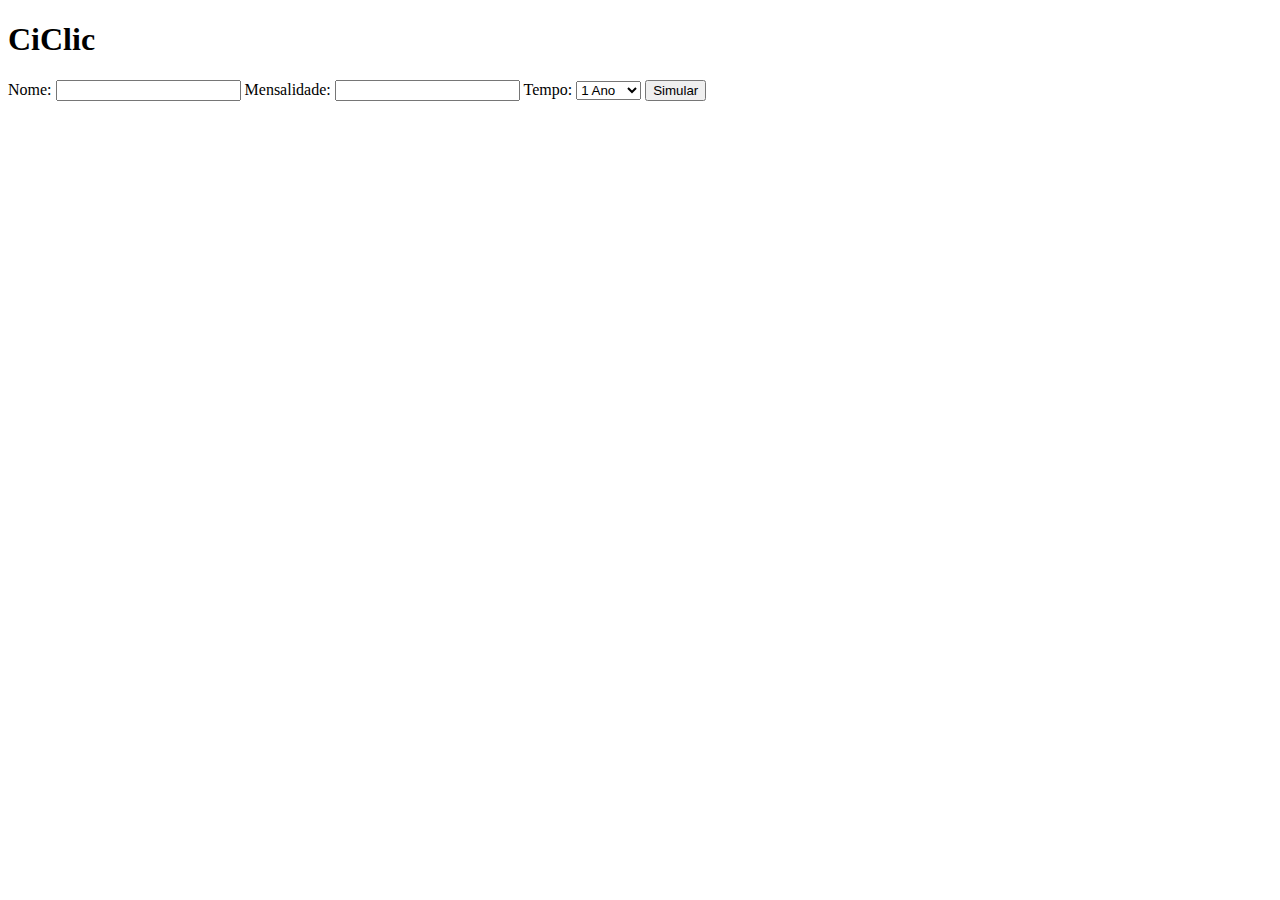
==== public/index.html @ a753750e "criando a estrutura de diretorios do projeto, criando o arquivo de estilos e referenciando o arquivo" ====
<!DOCTYPE html>
<html lang="en">
<head>
   <meta charset="UTF-8">
   <meta name="viewport" content="width=device-width, initial-scale=1.0">
   <meta http-equiv="X-UA-Compatible" content="ie=edge">
   <title>CiClic</title>
</head>
<body>
   <header>
      <h1>CiClic</h1>
   </header>
   <section>
      <label for="name-ciclic">Nome: 
         <input type="text" name="name-ciclic" id="name-ciclic">
      </label>
      <label for="mensalidade-ciclic">Mensalidade:
         <input type="text" name="mensalidade-ciclic" id="mensalidade-ciclic">
      </label>
      <label for="years-ciclic">Tempo: 
         <select name="years-ciclic" id="years-ciclic">
            <option value="12">1 Ano</option>
            <option value="24">2 Ano</option>
            <option value="36">3 Ano</option>
            <option value="48">4 Ano</option>
            <option value="60">5 Ano</option>
            <option value="72">6 Ano</option>
            <option value="84">7 Ano</option>
            <option value="96">8 Ano</option>
            <option value="108">9 Ano</option>
            <option value="120">10 Ano</option>
         </select>
      </label>
      <button>Simular</button>
   </section>
   <script src="../src/index.js"></script>
</body>
</html>
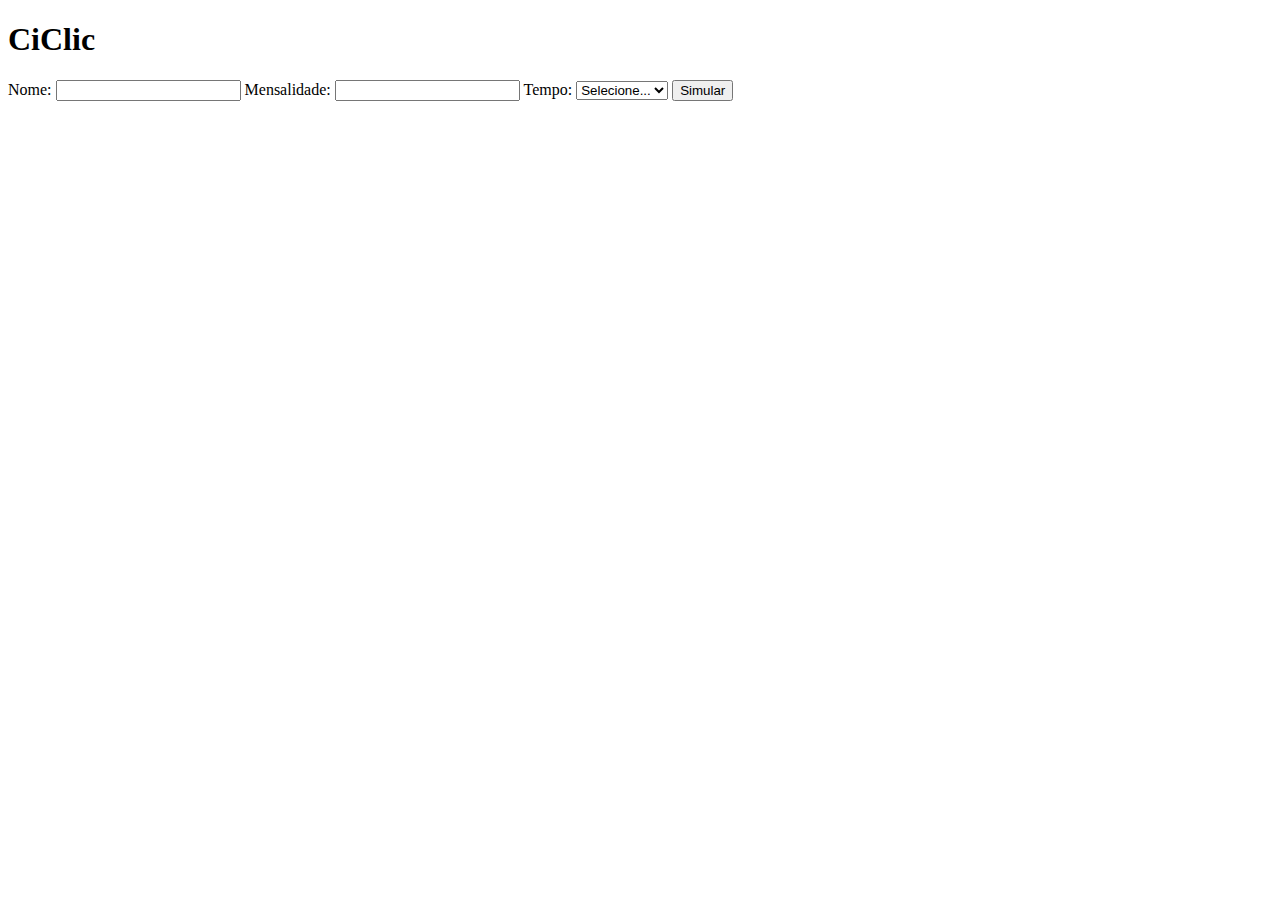
==== commit 6b911d27: "conseguindo pegar o value do year e arrumando a logica de lucro" ====
--- a/public/index.html
+++ b/public/index.html
@@ -19,6 +19,7 @@
       </label>
       <label for="years-ciclic">Tempo: 
          <select name="years-ciclic" id="years-ciclic">
+            <option value="">Selecione...</option>
             <option value="12">1 Ano</option>
             <option value="24">2 Ano</option>
             <option value="36">3 Ano</option>
@@ -31,7 +32,7 @@
             <option value="120">10 Ano</option>
          </select>
       </label>
-      <button>Simular</button>
+      <button class="button-ciclic">Simular</button>
    </section>
    <script src="../src/index.js"></script>
 </body>
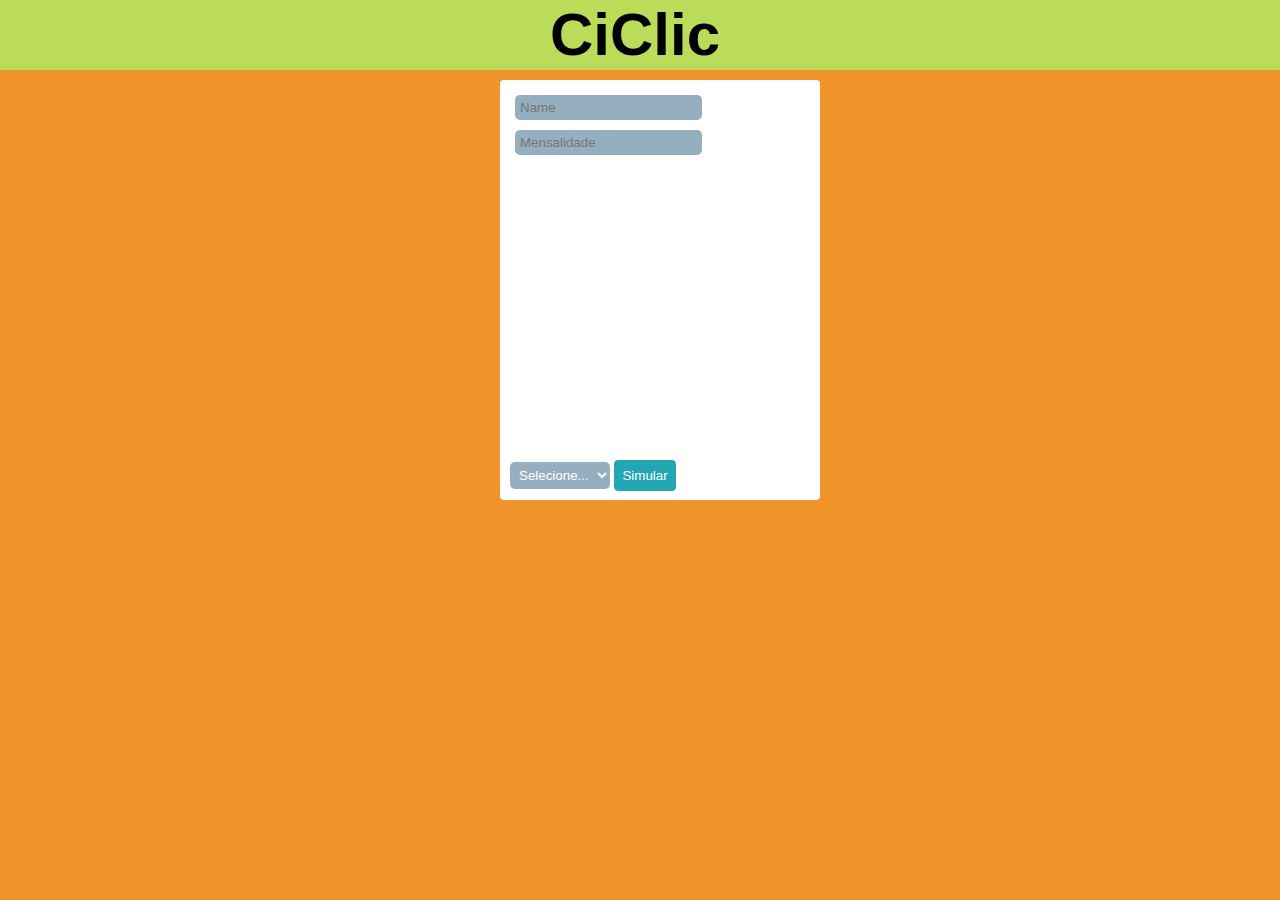
==== commit 94cfd41c: "criando uma estilizaçao para o projeto" ====
--- a/public/index.html
+++ b/public/index.html
@@ -4,6 +4,7 @@
    <meta charset="UTF-8">
    <meta name="viewport" content="width=device-width, initial-scale=1.0">
    <meta http-equiv="X-UA-Compatible" content="ie=edge">
+   <link rel="stylesheet" href="../styles/styles.css">
    <title>CiClic</title>
 </head>
 <body>
@@ -11,13 +12,13 @@
       <h1>CiClic</h1>
    </header>
    <section>
-      <label for="name-ciclic">Nome: 
-         <input type="text" name="name-ciclic" id="name-ciclic">
+      <label for="name-ciclic"> 
+         <input type="text" name="name-ciclic" id="name-ciclic" placeholder="Name">
       </label>
-      <label for="mensalidade-ciclic">Mensalidade:
-         <input type="text" name="mensalidade-ciclic" id="mensalidade-ciclic">
+      <label for="mensalidade-ciclic">
+         <input type="text" name="mensalidade-ciclic" id="mensalidade-ciclic" placeholder="Mensalidade">
       </label>
-      <label for="years-ciclic">Tempo: 
+      <label for="years-ciclic">
          <select name="years-ciclic" id="years-ciclic">
             <option value="">Selecione...</option>
             <option value="12">1 Ano</option>
--- a/styles/styles.css
+++ b/styles/styles.css
@@ -0,0 +1,60 @@
+*{
+   margin: 0;
+   padding: 0;
+}
+body{
+   font-family: Arial, Helvetica, sans-serif;
+   width: 1350px;
+   height: 750px;
+   background-color: #f0932b;  
+}
+
+header{
+   font-size: 30px;
+   height: 70px;
+   background-color: #badc58;
+}
+header h1{
+   margin-left: 550px;
+}
+
+section{
+   border-radius: 4px;
+   margin-top: 10px;
+   margin-left: 500px;
+   padding: 10px;
+   width: 300px;
+   height: 400px;
+   background-color:#fff;
+}
+section input{
+   border-radius: 5px;
+   border: 1px;
+   background-color: #95afc0;
+   color: #535c68;
+   margin: 5px;
+   padding: 5px;
+}
+section input:hover{
+   color: #fff;
+}
+section select{
+   padding: 5px;
+   border: 1px;
+   border-radius: 5px;
+   color: #fff;
+   background-color: #95afc0;
+}
+section button{
+   color: #fff;
+   border-radius: 4px;
+   border: 1px solid #22a6b3;
+   background-color: #22a6b3;
+   padding: 7px;
+   margin-top: 300px;
+}
+section button:hover{
+   color: #22a6b3;
+   background-color: #fff;
+}
+
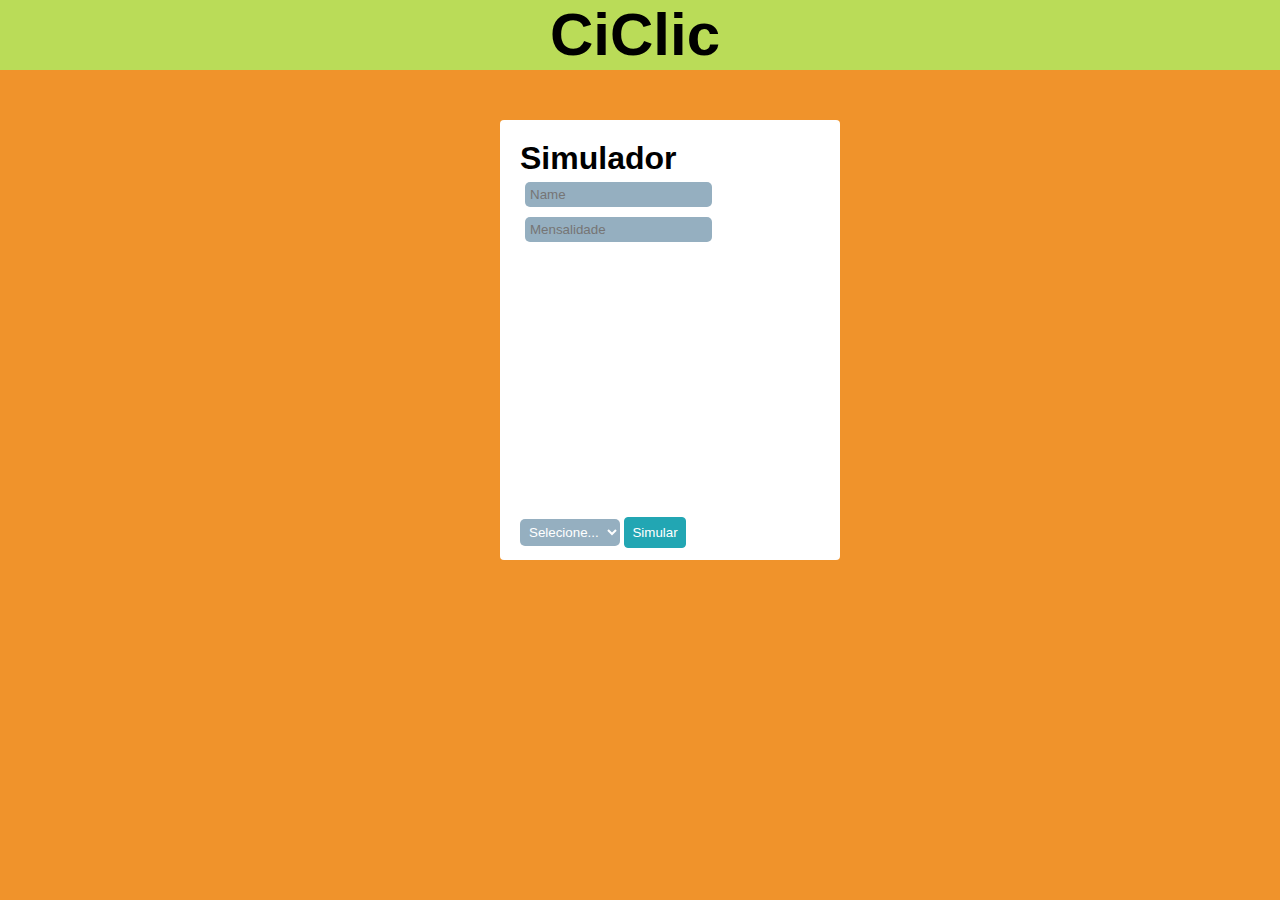
==== commit 9c8dbc6c: "arrumando um pouco a logica do projeto e criando um alert para os dados da simulaçao" ====
--- a/public/index.html
+++ b/public/index.html
@@ -12,6 +12,8 @@
       <h1>CiClic</h1>
    </header>
    <section>
+      <h1>Simulador</h1>
+
       <label for="name-ciclic"> 
          <input type="text" name="name-ciclic" id="name-ciclic" placeholder="Name">
       </label>
@@ -21,16 +23,16 @@
       <label for="years-ciclic">
          <select name="years-ciclic" id="years-ciclic">
             <option value="">Selecione...</option>
-            <option value="12">1 Ano</option>
-            <option value="24">2 Ano</option>
-            <option value="36">3 Ano</option>
-            <option value="48">4 Ano</option>
-            <option value="60">5 Ano</option>
-            <option value="72">6 Ano</option>
-            <option value="84">7 Ano</option>
-            <option value="96">8 Ano</option>
-            <option value="108">9 Ano</option>
-            <option value="120">10 Ano</option>
+            <option value="1">1 Ano</option>
+            <option value="2">2 Anos</option>
+            <option value="3">3 Anos</option>
+            <option value="4">4 Anos</option>
+            <option value="5">5 Anos</option>
+            <option value="6">6 Anos</option>
+            <option value="7">7 Anos</option>
+            <option value="8">8 Anos</option>
+            <option value="9">9 Anos</option>
+            <option value="10">10 Anos</option>
          </select>
       </label>
       <button class="button-ciclic">Simular</button>
--- a/styles/styles.css
+++ b/styles/styles.css
@@ -20,9 +20,9 @@
 
 section{
    border-radius: 4px;
-   margin-top: 10px;
+   margin-top: 50px;
    margin-left: 500px;
-   padding: 10px;
+   padding: 20px;
    width: 300px;
    height: 400px;
    background-color:#fff;
@@ -51,7 +51,7 @@
    border: 1px solid #22a6b3;
    background-color: #22a6b3;
    padding: 7px;
-   margin-top: 300px;
+   margin-top: 270px;
 }
 section button:hover{
    color: #22a6b3;
